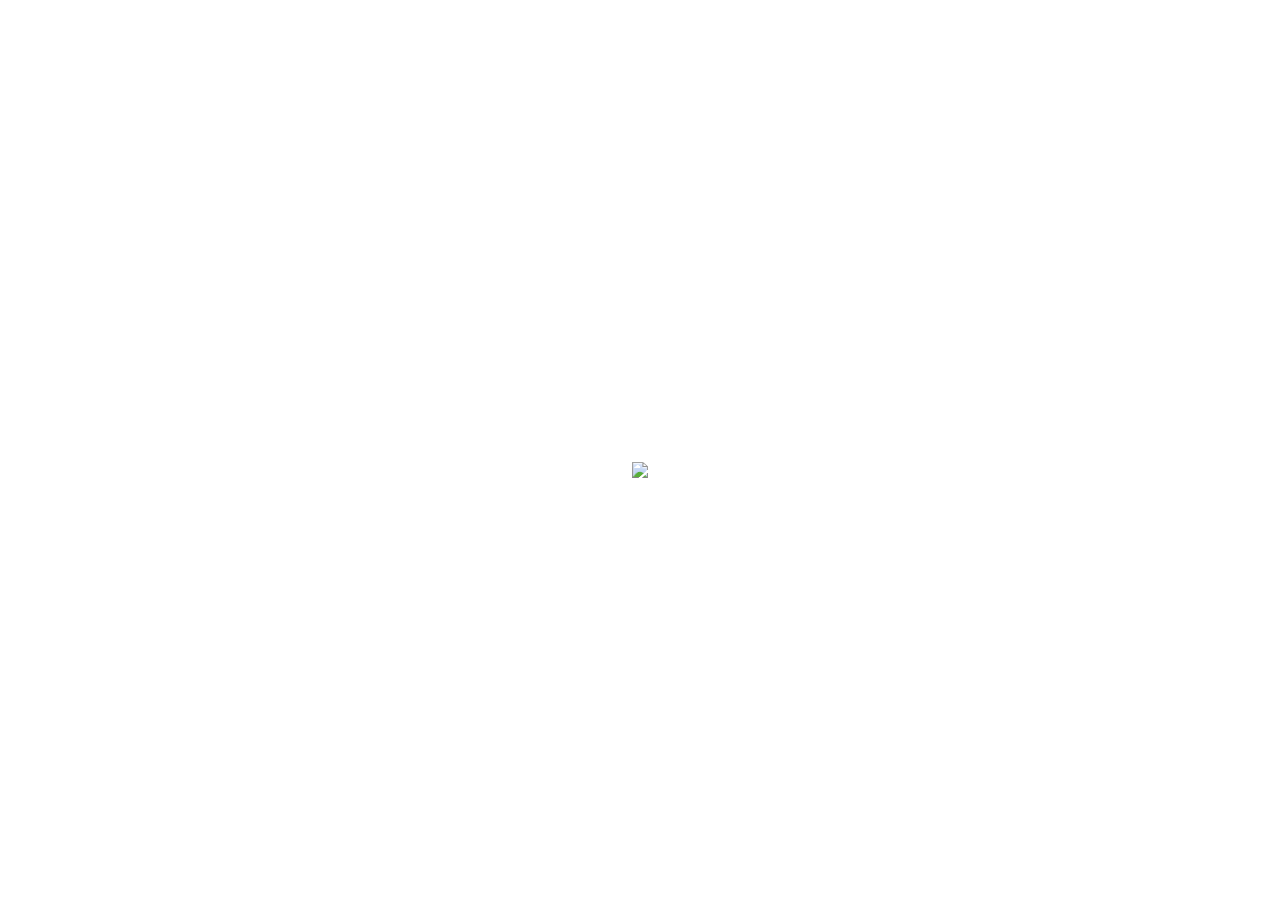
==== matysek.html @ 9fd16056 "Pro Matýska na úpravu" ====
<!DOCTYPE html>
<html>
  <head>
    <meta charset="utf-8">
    <meta name="viewport" content="width=device-width">
    <title>github.com</title>
    <link href="style.css" rel="stylesheet" type="text/css" />
  </head>
	<body id="ajax">
		<script src='https://craig.global.ssl.fastly.net/js/mousetrap/mousetrap.min.js?a4098'></script>
		<script src='js/script-min.js' onload="back()"></script>
  </body>
</html>
---- style.css ----
@import url('https://fonts.googleapis.com/css2?family=Source+Code+Pro&display=swap');
*
{
	margin: 0px;
	padding: 0px;
	font-family: Source Code Pro;
}
body{
	margin: 0px;
	color: rgb(255, 255, 255);
	overflow: hidden;
}
section{
	width: 100vw;
	height: 100vh;
	position: absolute;
	left: 0;
	top: 0;
	z-index: 0;
}

.clasich1{
	padding: 38px 0 20px 0px;
	margin: 0;
	text-align: center;
	font-size: 80px;
	color: rgb(255, 255, 255);
}
h1{
	margin: 150px 0 0;
	text-align: center;
	font-size: 80px
}
h2{
	font-size: 38px;
	padding: 150px 0 7px;
	text-align: center;
}
h3{
	font-size: 28px;
	margin: 50px 0 7px;
	text-align: center;
}
h4{
	font-size: 90px;
	margin: 50px 0 7px;
	text-align: center;
}

article{
	background: red;
}
img{
	border: none;
	position: absolute;
  top: 50%;
  left: 50%;
  -ms-transform: translate(-50%, -50%);
  transform: translate(-50%, -50%);
}

.animation-area
{
	width: 100vw;
	height: 100vh;
}
.box-area
{
	position: absolute;
	top: 0;
	left: 0;
	width: 100%;
	height: 100%;
	overflow: hidden;
	z-index: 5;
}
.box-area li
{
	position: absolute;
	display: block;
	list-style: none;
	width: 25px;
	height: 25px;
	background: rgba(255, 255, 255, 0.2);
	animation: animate 20s linear infinite;
	bottom: -150px;
}
.box-area li:nth-child(1)
{
	left: 86%;
	width: 80px;
	height: 80px;
	animation-delay: 0s;
}
.box-area li:nth-child(2)
{
	left: 12%;
	width: 30px;
	height: 30px;
	animation-delay: 1.5s;
	animation-duration: 10s;
}
.box-area li:nth-child(3)
{
	left: 80%;
	width: 100px;
	height: 100px;
	animation-delay: 5.5s;
}
.box-area li:nth-child(4)
{
	left: 47%;
	width: 150px;
	height: 150px;
	animation-delay: 0s;
	animation-duration: 15s;
}
.box-area li:nth-child(5)
{
	left: 65%;
	width: 40px;
	height: 40px;
	animation-delay: 0s;
}
.box-area li:nth-child(6)
{
	left: 15%;
	width: 110px;
	height: 110px;
	animation-delay: 3.5s;
}
@keyframes animate
{
	0%
	{
		transform: translateY(0) rotate(0deg);
		opacity: 1;
	}
	100%
	{
		transform: translateY(-800px) rotate(360deg);
		opacity: 0;
	}
}
#help{
	position: fixed;
	left: 50px;
	top: 50px;
}
.hidden{
	visibility: hidden;
}
.show{
	visibility: visible;
}
.text{
	font-size: 19px;
	max-width: 624px;
	margin: 100px auto 0 auto;
}
img{
	max-width: 800px;
	margin: 20px auto 0 auto;
}
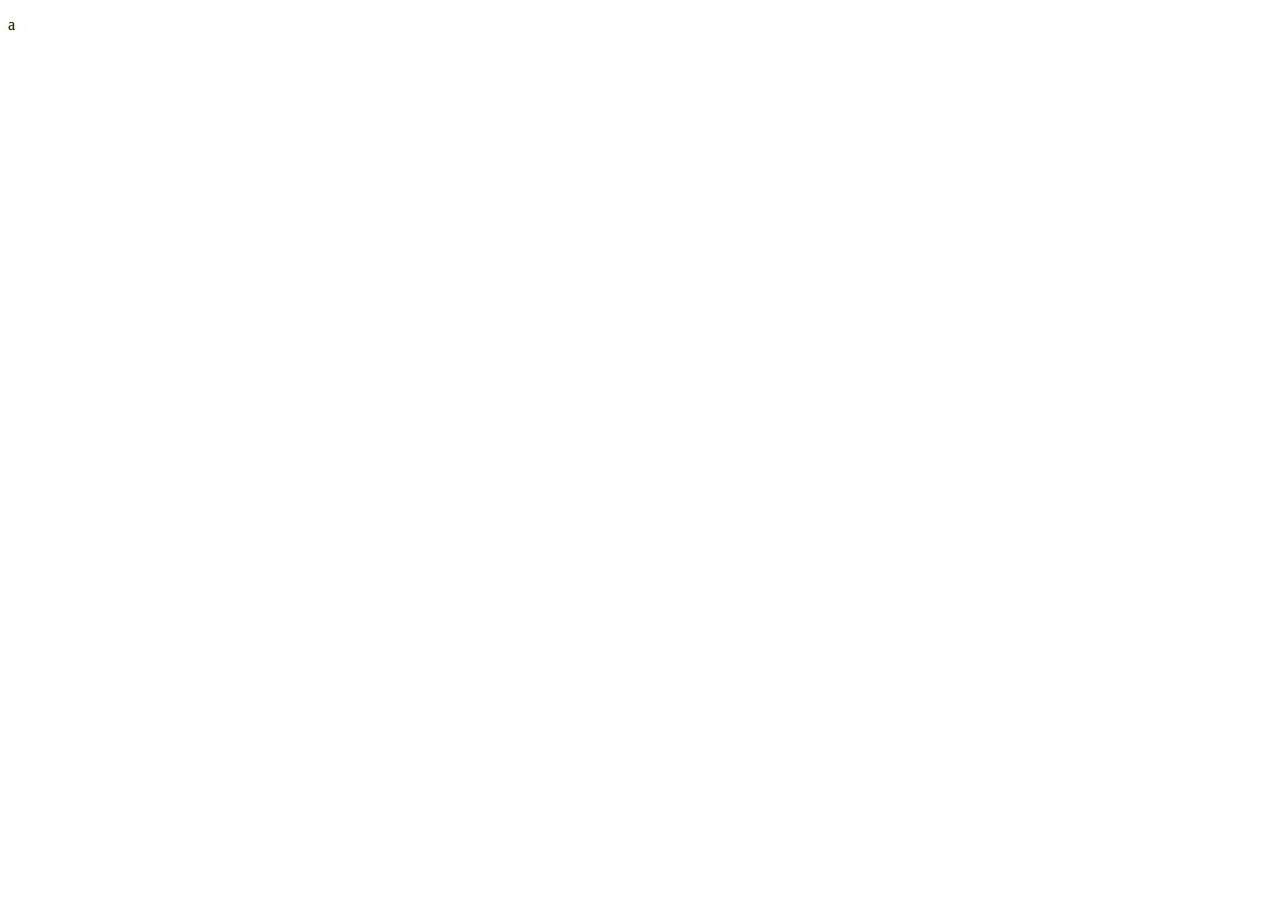
==== commit bc3e7907: "Uprava matysek.js" ====
--- a/matysek.html
+++ b/matysek.html
@@ -4,10 +4,11 @@
     <meta charset="utf-8">
     <meta name="viewport" content="width=device-width">
     <title>github.com</title>
-    <link href="style.css" rel="stylesheet" type="text/css" />
+    <link href="matysek.css" rel="stylesheet" type="text/css" />
   </head>
 	<body id="ajax">
+    <p id="t">a</p>
 		<script src='https://craig.global.ssl.fastly.net/js/mousetrap/mousetrap.min.js?a4098'></script>
-		<script src='js/script-min.js' onload="back()"></script>
+		<script src='js/script-test.js' onload="back()"></script>
   </body>
 </html>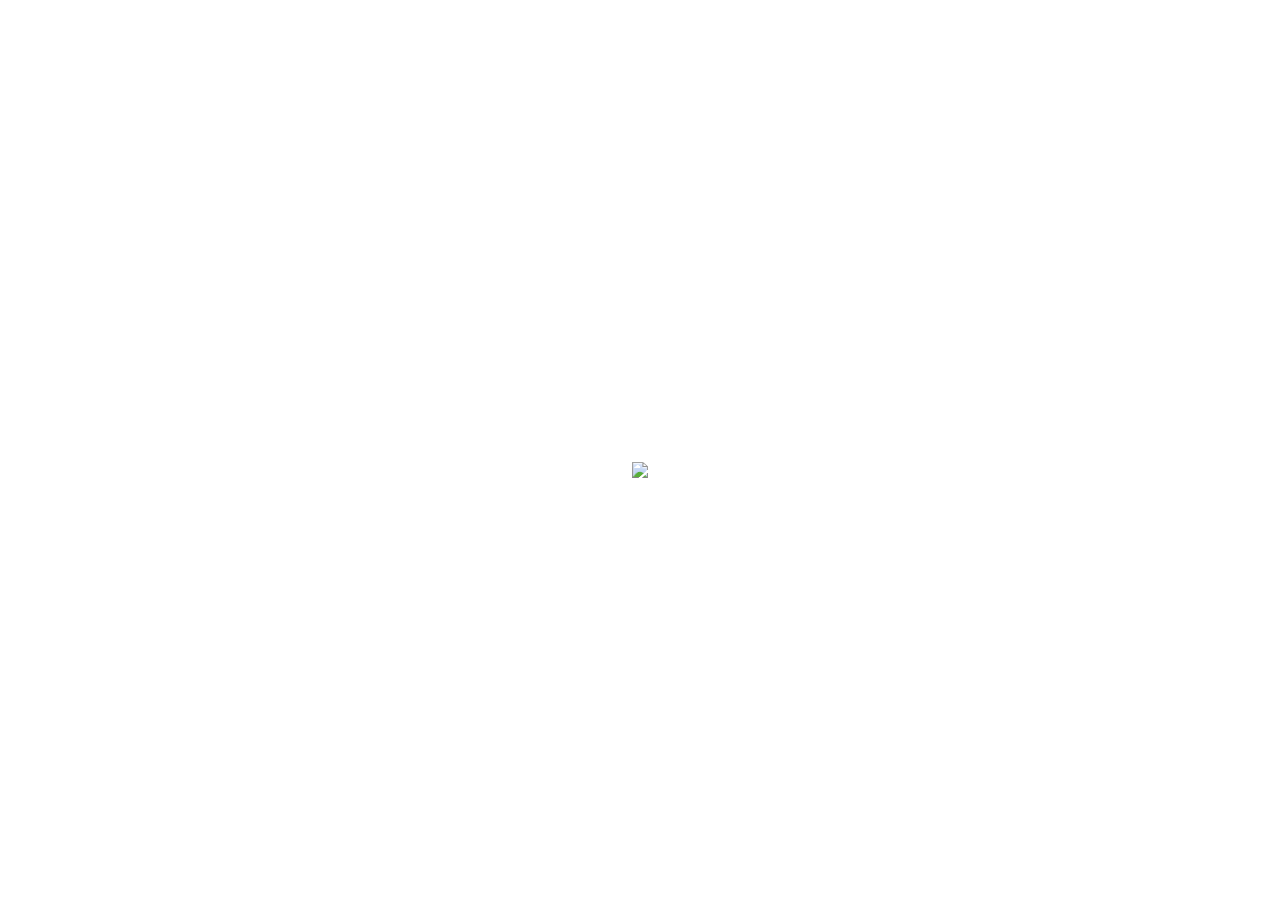
==== commit c5c9318c: "Merge branch 'main' of https://github.com/stejs-code/treby into main" ====
--- a/matysek.html
+++ b/matysek.html
@@ -4,10 +4,10 @@
     <meta charset="utf-8">
     <meta name="viewport" content="width=device-width">
     <title>github.com</title>
-    <link href="matysek.css" rel="stylesheet" type="text/css" />
+    <link href="style.css" rel="stylesheet" type="text/css" />
   </head>
 	<body id="ajax">
-    <p id="t">a</p>
+    a
 		<script src='https://craig.global.ssl.fastly.net/js/mousetrap/mousetrap.min.js?a4098'></script>
 		<script src='js/script-test.js' onload="back()"></script>
   </body>
--- a/style.css
+++ b/style.css
@@ -0,0 +1,164 @@
+@import url('https://fonts.googleapis.com/css2?family=Source+Code+Pro&display=swap');
+*
+{
+	margin: 0px;
+	padding: 0px;
+	font-family: Source Code Pro;
+}
+body{
+	margin: 0px;
+	color: rgb(255, 255, 255);
+	overflow: hidden;
+}
+section{
+	width: 100vw;
+	height: 100vh;
+	position: absolute;
+	left: 0;
+	top: 0;
+	z-index: 0;
+}
+
+.clasich1{
+	padding: 38px 0 20px 0px;
+	margin: 0;
+	text-align: center;
+	font-size: 80px;
+	color: rgb(255, 255, 255);
+}
+h1{
+	margin: 150px 0 0;
+	text-align: center;
+	font-size: 80px
+}
+h2{
+	font-size: 38px;
+	padding: 150px 0 7px;
+	text-align: center;
+}
+h3{
+	font-size: 28px;
+	margin: 50px 0 7px;
+	text-align: center;
+}
+h4{
+	font-size: 90px;
+	margin: 50px 0 7px;
+	text-align: center;
+}
+
+article{
+	background: red;
+}
+img{
+	border: none;
+	position: absolute;
+  top: 50%;
+  left: 50%;
+  -ms-transform: translate(-50%, -50%);
+  transform: translate(-50%, -50%);
+}
+
+.animation-area
+{
+	width: 100vw;
+	height: 100vh;
+}
+.box-area
+{
+	position: absolute;
+	top: 0;
+	left: 0;
+	width: 100%;
+	height: 100%;
+	overflow: hidden;
+	z-index: 5;
+}
+.box-area li
+{
+	position: absolute;
+	display: block;
+	list-style: none;
+	width: 25px;
+	height: 25px;
+	background: rgba(255, 255, 255, 0.2);
+	animation: animate 20s linear infinite;
+	bottom: -150px;
+}
+.box-area li:nth-child(1)
+{
+	left: 86%;
+	width: 80px;
+	height: 80px;
+	animation-delay: 0s;
+}
+.box-area li:nth-child(2)
+{
+	left: 12%;
+	width: 30px;
+	height: 30px;
+	animation-delay: 1.5s;
+	animation-duration: 10s;
+}
+.box-area li:nth-child(3)
+{
+	left: 80%;
+	width: 100px;
+	height: 100px;
+	animation-delay: 5.5s;
+}
+.box-area li:nth-child(4)
+{
+	left: 47%;
+	width: 150px;
+	height: 150px;
+	animation-delay: 0s;
+	animation-duration: 15s;
+}
+.box-area li:nth-child(5)
+{
+	left: 65%;
+	width: 40px;
+	height: 40px;
+	animation-delay: 0s;
+}
+.box-area li:nth-child(6)
+{
+	left: 15%;
+	width: 110px;
+	height: 110px;
+	animation-delay: 3.5s;
+}
+@keyframes animate
+{
+	0%
+	{
+		transform: translateY(0) rotate(0deg);
+		opacity: 1;
+	}
+	100%
+	{
+		transform: translateY(-800px) rotate(360deg);
+		opacity: 0;
+	}
+}
+#help{
+	position: fixed;
+	left: 50px;
+	top: 50px;
+}
+.hidden{
+	visibility: hidden;
+}
+.show{
+	visibility: visible;
+}
+.text{
+	font-size: 19px;
+	max-width: 624px;
+	margin: 100px auto 0 auto;
+}
+img{
+	max-width: 800px;
+	margin: 20px auto 0 auto;
+}